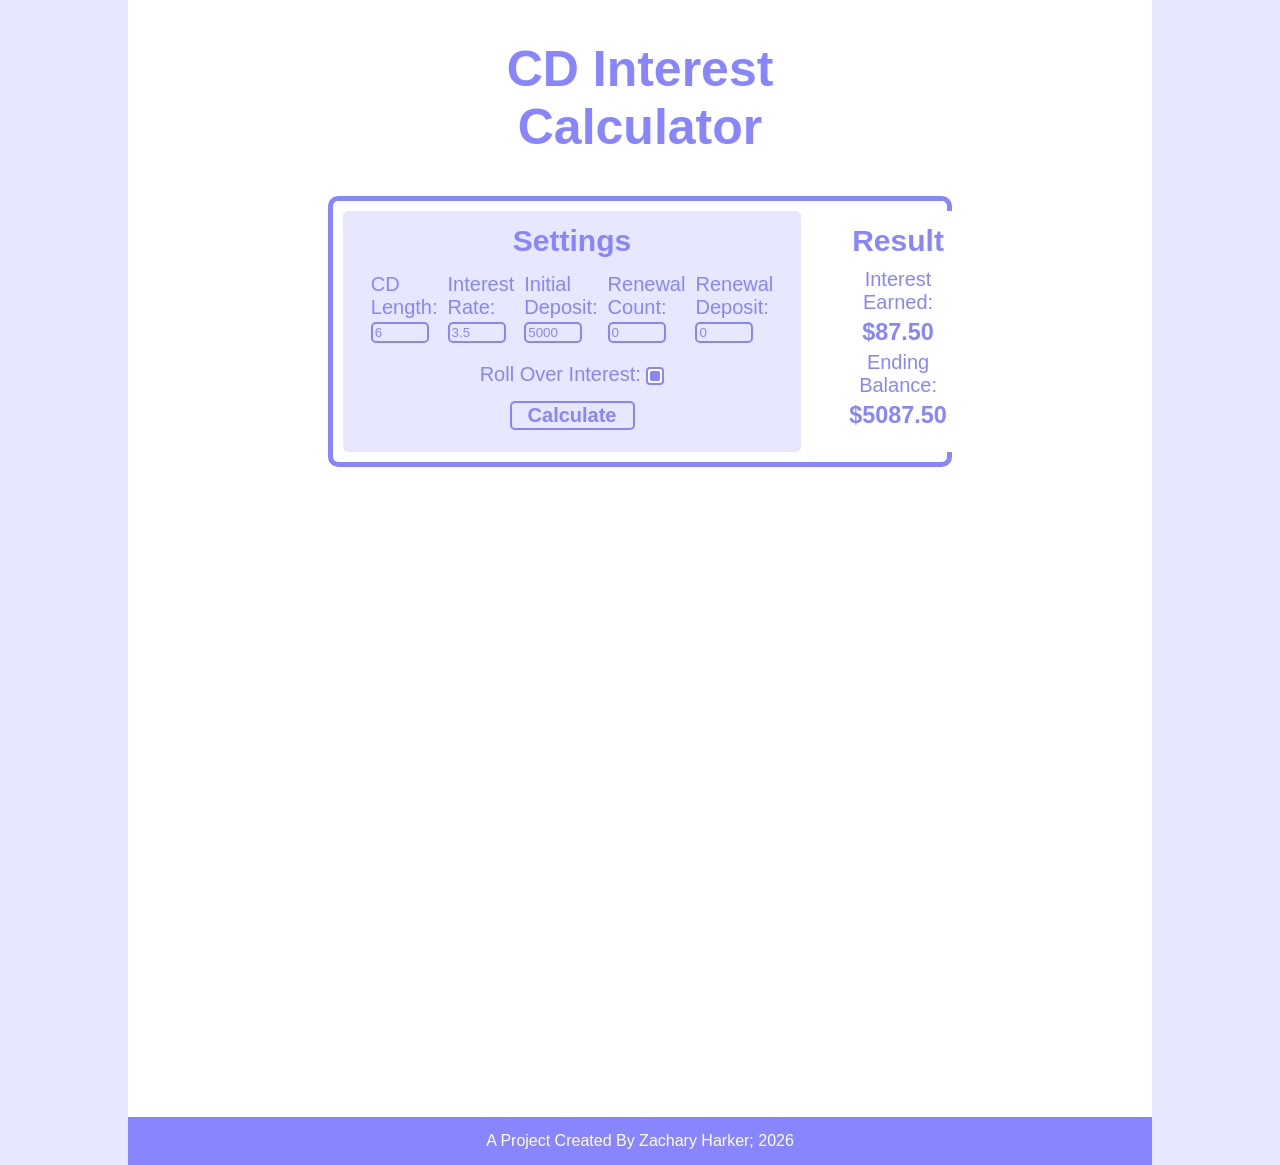
==== CDInterestCalculator/index.html @ 918a69f7 "init" ====
<!DOCTYPE html>
<html>
    <head>
        <title>CD Interest Calculator</title>
        <link rel="stylesheet" href="./resources/css/index.css">
        <script src="./resources/scripts/calculate.js" defer></script>
    </head>

    <body>
        <div class="content">
            <h1 class="title">CD Interest Calculator</h1>

            <div class="section">
                <div class="settings">
                    <h2>Settings</h2>
                    <div class="settings1">
                        <p>CD Length: <input type="number" name="cdLength" value="6" min="1"></p>
                        <p>Interest Rate: <input type="number" name="interestRate" value="3.5" min="1"></p>
                        <p>Initial Deposit: <input type="number" name="initialDeposit" value="5000" min="1"></p>
                        <p>Renewal Count: <input type="number" name="renewalCount" value="0" min="0"></p>
                        <p>Renewal Deposit: <input type="number" name="renewalDeposit" value="0" min="0"></p>
                    </div>
                    <div class="settings2">
                        <p>Roll Over Interest: <input type="checkbox" name="rollOverInterest" checked></p>
                    </div>
                    <input class="calculate" type="submit" value="Calculate">
                </div>

                <div class="result">
                    <h2>Result</h2>
                    <div>
                        <p>Interest Earned: </p>
                        <h3 class="interestEarned">$0</h3>
                        <p>Ending Balance: </p>
                        <h3 class="endingBalance">$0</h3>
                    </div>
                </div>
            </div>
        </div>
    </body>

    <footer>
        <p>A Project Created By Zachary Harker; 2026</p>
    </footer>
</html>
---- CDInterestCalculator/resources/css/index.css ----
* {
    background-color: rgba(0, 0, 0, 0);
    font-family: Arial, Helvetica, sans-serif;
    color: #8886ff;
    margin: 0;
}

body {
    margin: 0;
    background-color: #e7e7ff;
}

.content {
    background-color: white;
    margin: 0 10%;
    padding-bottom: 50%;
}

.title {
    width: 50%;
    margin: 0 auto;
    padding: 40px 0;
    font-size: 50px;
    text-align: center;
}

.section {
    width: 60%;
    border-color: #8886ff;
    border-style: solid;
    border-width: 5px;
    border-radius: 10px;
    margin: 0 auto;
    margin-bottom: 10px;
    display: flex;
}

.settings, .result {
    margin: 10px;
    padding: 10px;
    border-radius: 5px;
    border-style: solid;
    border-color: rgba(0, 0, 0, 0);
    font-size: 20px;
}

.result {
  flex-basis: 40%;
  background-color: white;
  border-color: white;
  border-style: solid;
  border-radius: 5px;
}

.settings {
    flex-basis: 60%;
    background-color: #e7e7ff;
    border-color: #e7e7ff;
    border-radius: 5px;
    border-style: solid;
}

.settings h2, .result h2 {
  margin: 0;
  text-align: center;
}

.settings div {
    display: flex;
    margin: 10px;
}

.result div {
    font-size: 20px;
    margin: 10px;
}

.result div p, .result div h3, .settings div p {
    margin: 5px;
}

.settings2 {
    display: flex;
    justify-content: center;
    align-items: center;
}

.result div p, .result div h3 {
    text-align: center;
}

input {
    width: 50px;
    border-style: solid;
    border-radius: 5px;
    border-color: #8886ff;
    transition: 0.3s;
}

input:hover {
    border-color: #53529b;
    color: #53529b;
}

input[type="checkbox"]{
  appearance: none;
  -webkit-appearance: none;
  width: 18px;
  height: 18px;
  border: 2px solid #8886ff;
  border-radius: 4px;
  background: white;
  display: inline-grid;
  place-content: center;
  cursor: pointer;
}

input[type="checkbox"]:hover{
  border-color: #53529b;
  background: #e7e7ff;
}

input[type="checkbox"]::before{
  content: "";
  width: 10px;
  height: 10px;
  transform: scale(0);
  background: #8886ff;
  border-radius: 2px;
}

input[type="checkbox"]:checked::before{
  transform: scale(1);
}

.calculate {
    display: block;
    width: 125px;
    margin: 0 auto;
    font-weight: bold;
    font-size: 20px;
}

footer {
    text-align: center;
    background-color: #8886ff;
    margin: 0 10%;
}

footer p {
    color: white;
    padding: 15px 0;
    margin: 0;
}
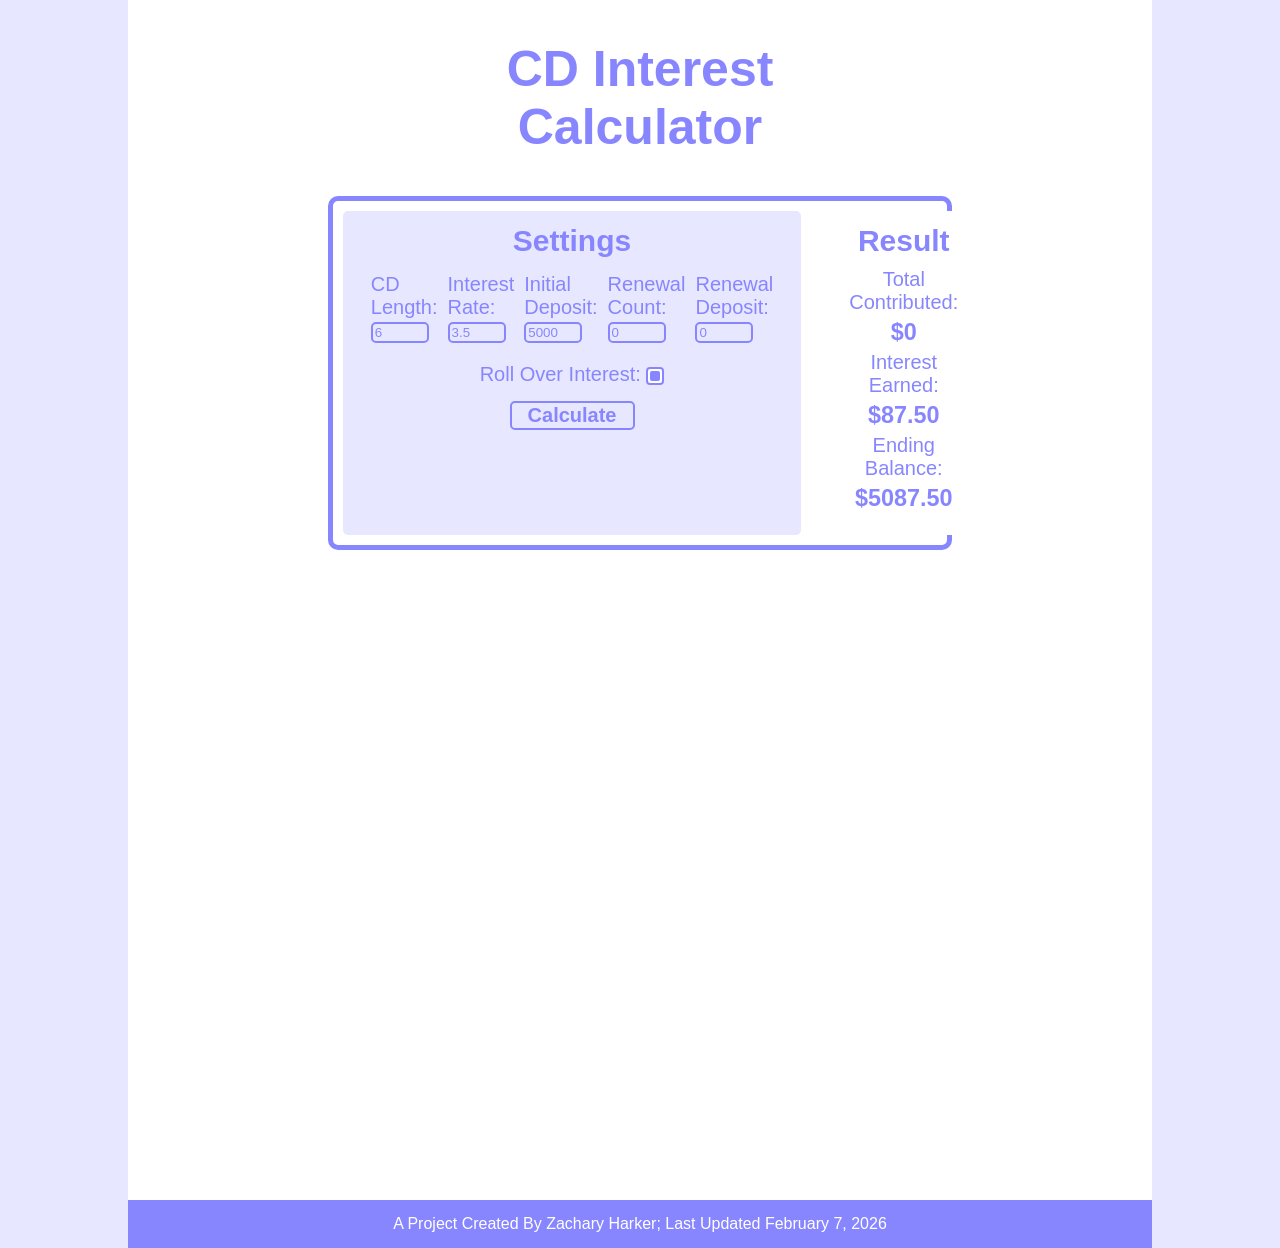
==== commit a195c050: "added total contributed" ====
--- a/CDInterestCalculator/index.html
+++ b/CDInterestCalculator/index.html
@@ -29,6 +29,8 @@
                 <div class="result">
                     <h2>Result</h2>
                     <div>
+                        <p>Total Contributed: </p>
+                        <h3 class="totalContributed">$0</h3>
                         <p>Interest Earned: </p>
                         <h3 class="interestEarned">$0</h3>
                         <p>Ending Balance: </p>
@@ -40,6 +42,6 @@
     </body>
 
     <footer>
-        <p>A Project Created By Zachary Harker; 2026</p>
+        <p>A Project Created By Zachary Harker; Last Updated February 7, 2026</p>
     </footer>
-</html>+</html>
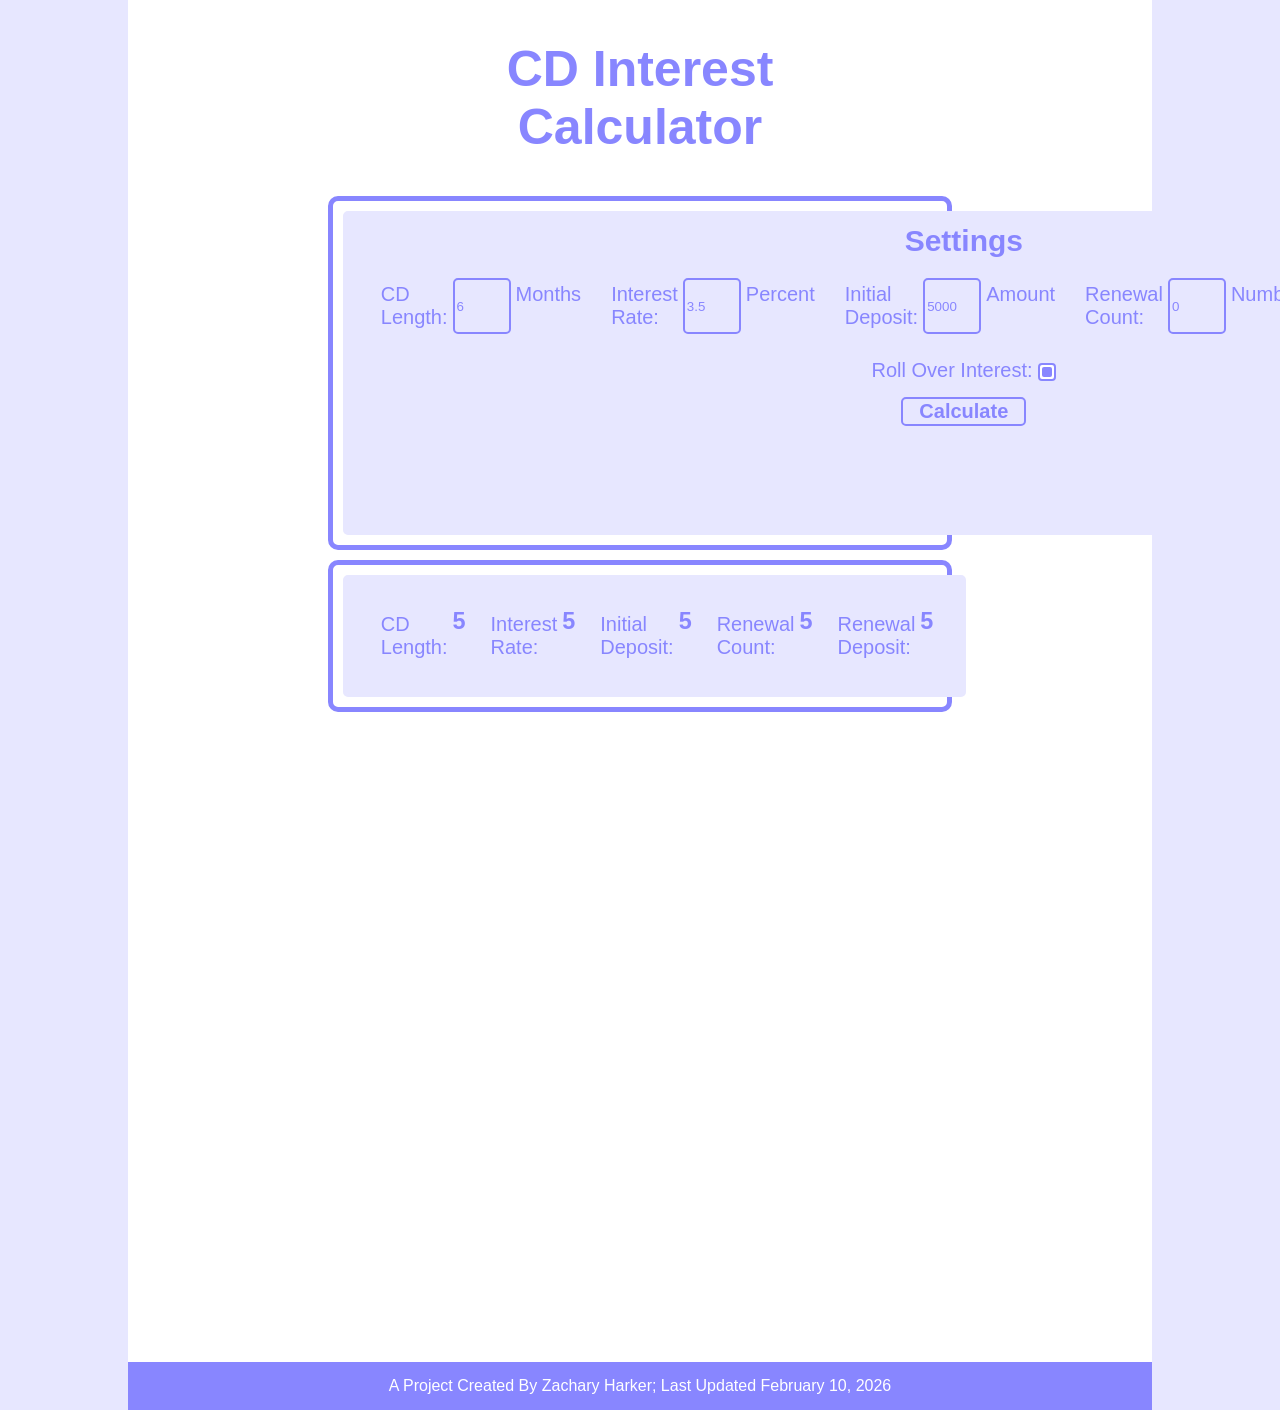
==== commit 2f68544d: "added units" ====
--- a/CDInterestCalculator/index.html
+++ b/CDInterestCalculator/index.html
@@ -14,11 +14,34 @@
                 <div class="settings">
                     <h2>Settings</h2>
                     <div class="settings1">
-                        <p>CD Length: <input type="number" name="cdLength" value="6" min="1"></p>
-                        <p>Interest Rate: <input type="number" name="interestRate" value="3.5" min="1"></p>
-                        <p>Initial Deposit: <input type="number" name="initialDeposit" value="5000" min="1"></p>
-                        <p>Renewal Count: <input type="number" name="renewalCount" value="0" min="0"></p>
-                        <p>Renewal Deposit: <input type="number" name="renewalDeposit" value="0" min="0"></p>
+                        <div class="setting">
+                            <p>CD Length: </p>
+                            <input type="number" name="cdLength" value="6" min="1" >
+                            <p class="unit">Months</p>
+                        </div>
+                        <div class="setting">
+                            <p>Interest Rate: </p>
+                            <input type="number" name="interestRate" value="3.5" >
+                            <p class="unit">Percent</p>
+                        </div>
+
+                        <div class="setting">
+                            <p>Initial Deposit: </p>
+                            <input type="number" name="initialDeposit" value="5000">
+                            <p class="unit">Amount</p>
+                        </div>
+                        
+                        <div class="setting">
+                            <p>Renewal Count: </p>
+                            <input type="number" name="renewalCount" value="0" >
+                            <p class="unit">Number</p>
+                        </div>
+
+                        <div class="setting">
+                            <p>Renewal Deposit: </p>
+                            <input type="number" name="renewalDeposit" value="0" >
+                            <p class="unit">Amount</p>
+                        </div>
                     </div>
                     <div class="settings2">
                         <p>Roll Over Interest: <input type="checkbox" name="rollOverInterest" checked></p>
@@ -38,10 +61,45 @@
                     </div>
                 </div>
             </div>
+
+            <div class="section" hidden>
+                <div class="settings">
+                    <div>
+                        <div class="setting">
+                            <p>CD Length: </p>
+                            <h3>5</h3>
+                        </div>
+                        
+                        <div class="setting">
+                            <p>Interest Rate: </p>
+                            <h3>5</h3>
+                        </div>
+
+                        <div class="setting">
+                            <p>Initial Deposit: </p>
+                            <h3>5</h3>
+                        </div>
+
+                        <div class="setting">
+                            <p>Renewal Count: </p>
+                            <h3>5</h3>
+                        </div>
+
+                        <div class="setting">
+                            <p>Renewal Deposit: </p>
+                            <h3>5</h3>
+                        </div>
+                    </div>
+                </div>
+
+                <div class="result">
+                    
+                </div>
+            </div>
         </div>
     </body>
 
     <footer>
-        <p>A Project Created By Zachary Harker; Last Updated February 7, 2026</p>
+        <p>A Project Created By Zachary Harker; Last Updated February 10, 2026</p>
     </footer>
 </html>
